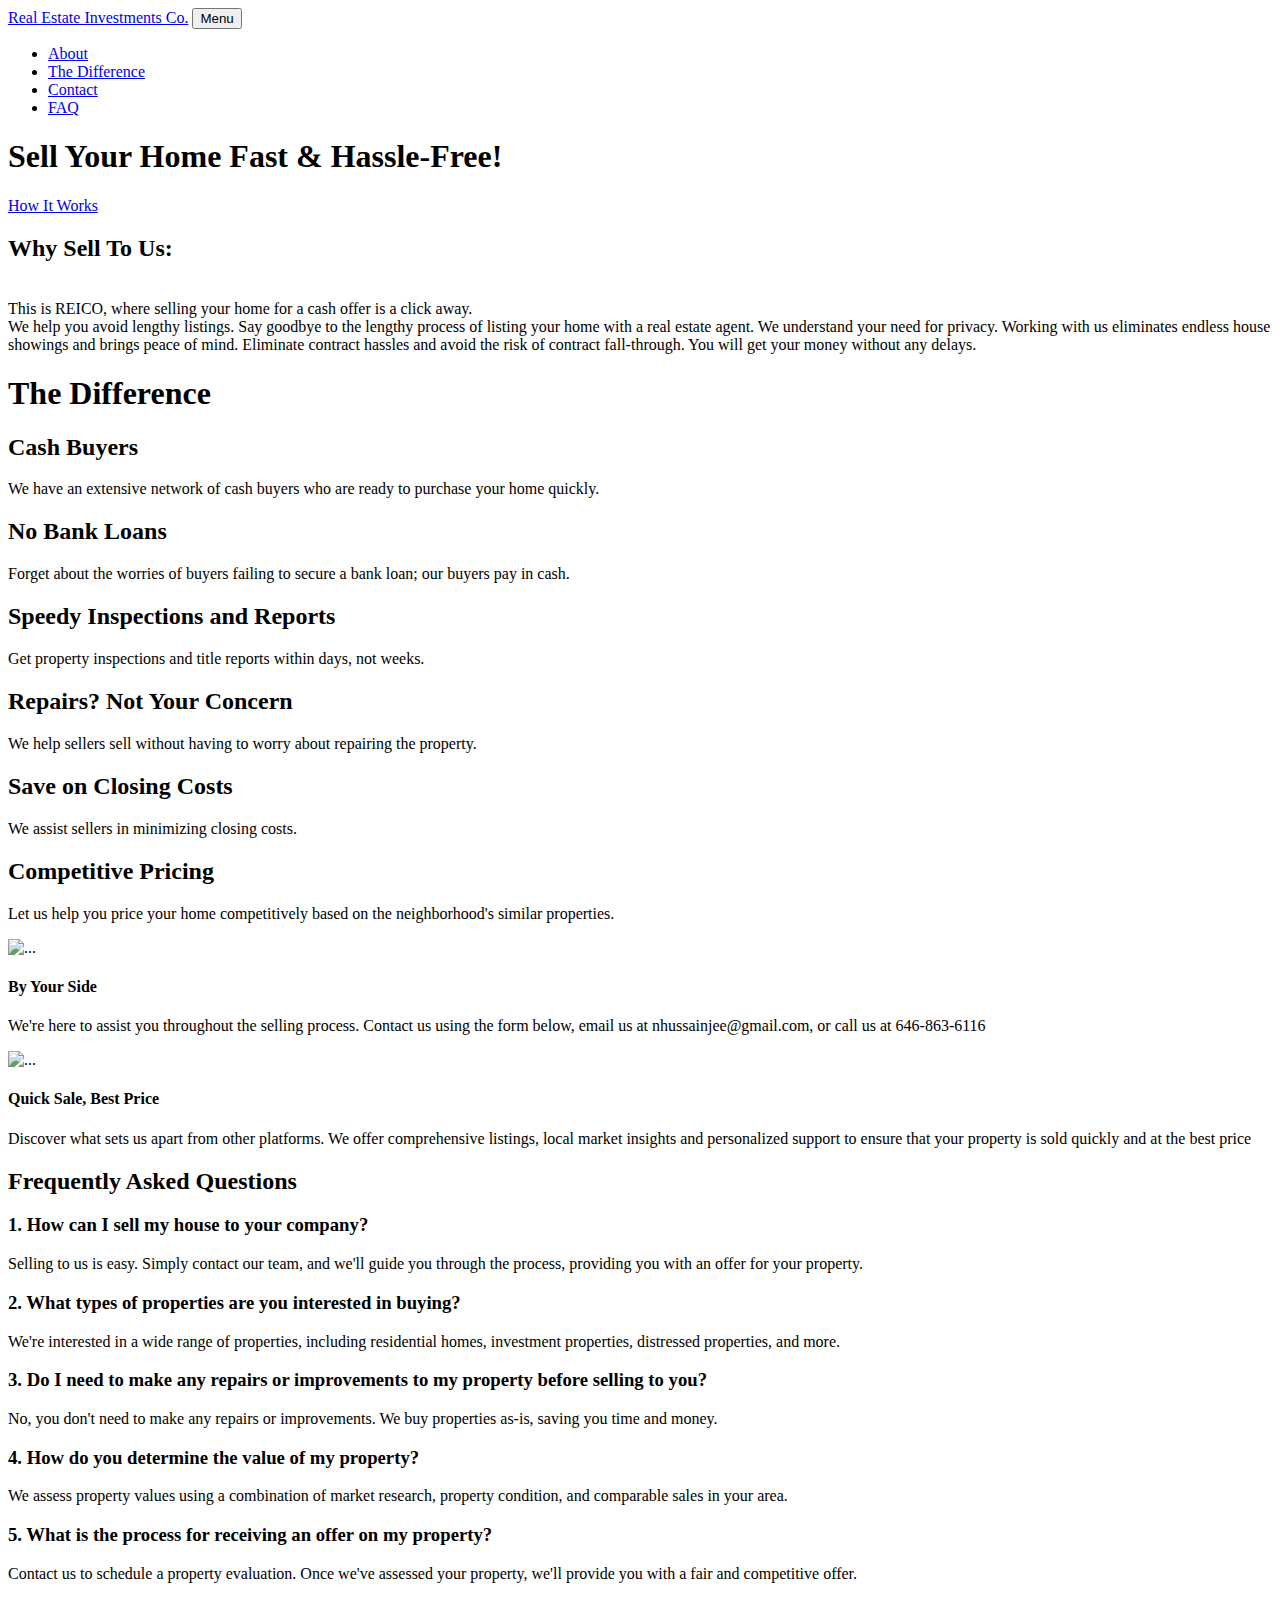
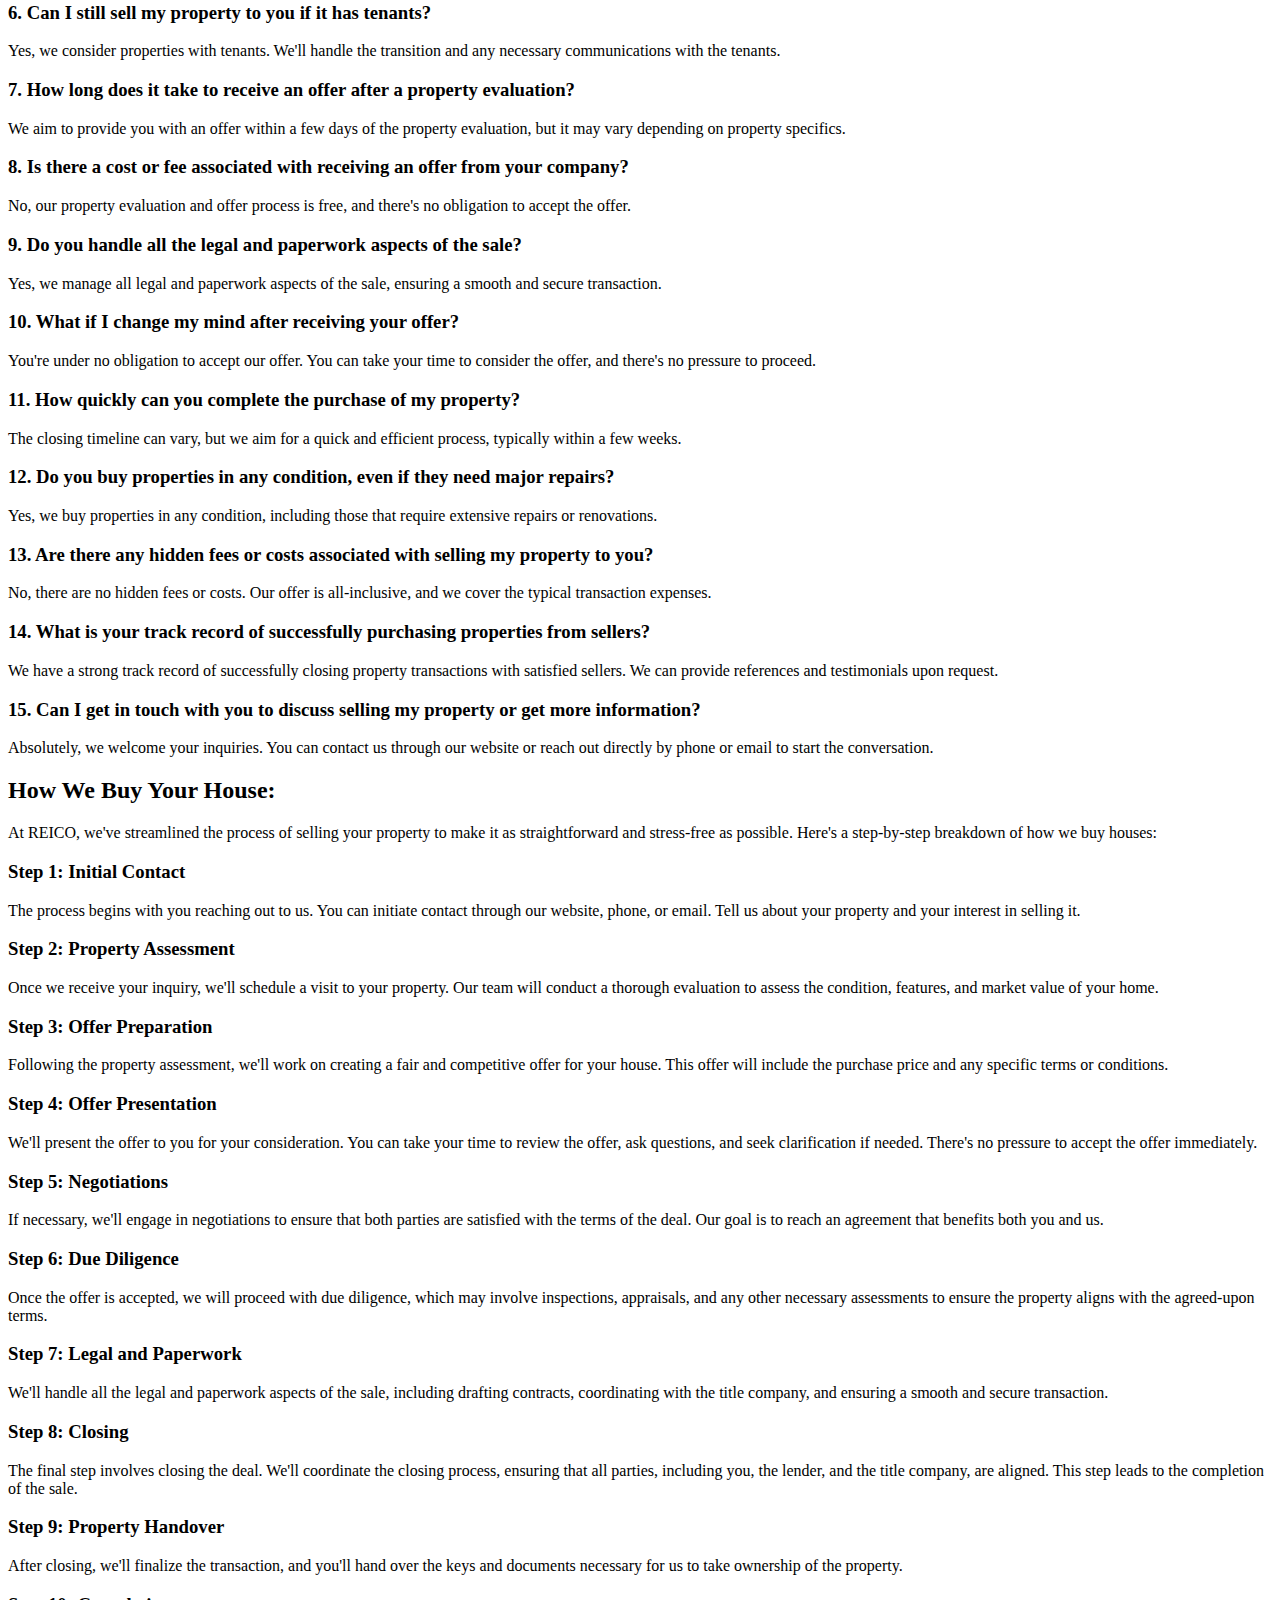
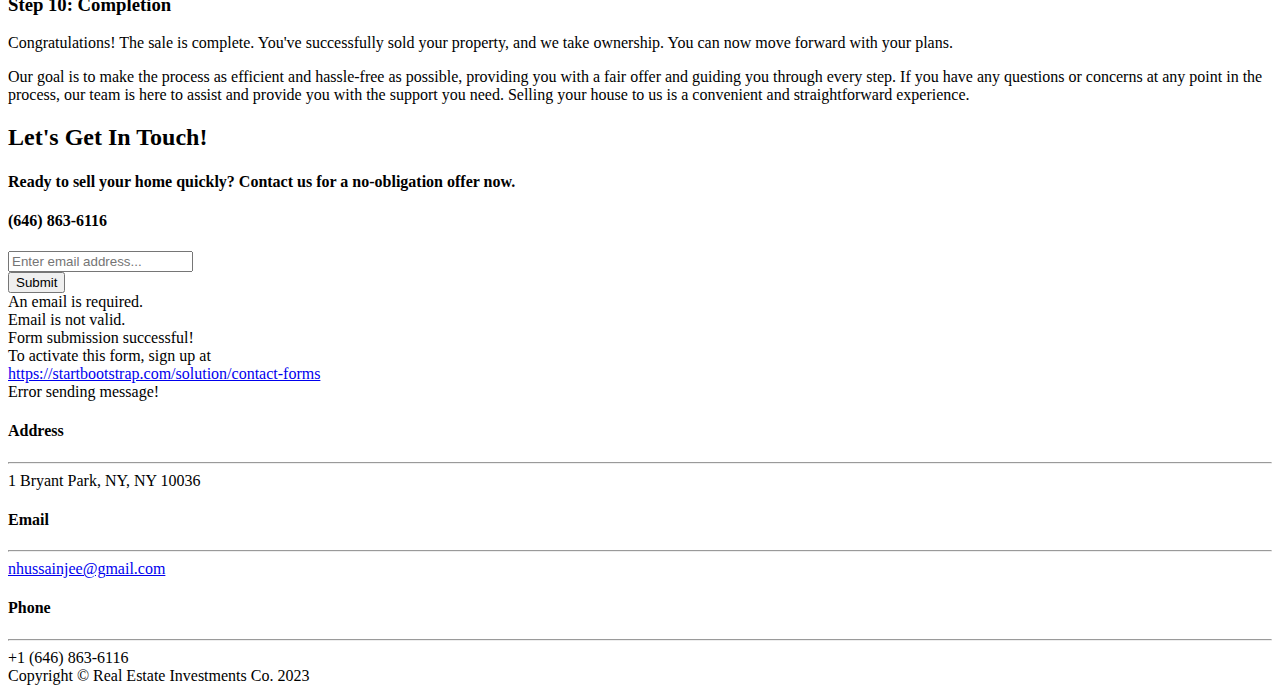
==== FlaskRE_website/templates/index.html @ 536a7983 "changed name of folder to FlaskRE_website" ====
<!DOCTYPE html>
<html lang="en">
    <head>
        <meta charset="utf-8" />
        <meta name="viewport" content="width=device-width, initial-scale=1, shrink-to-fit=no" />
        <meta name="description" content="" />
        <meta name="author" content="" />
        <title>Real Estate Investments Co.</title>
        <link rel="icon" type="image/x-icon" href="static/assets/favicon.png" />
        <!-- Font Awesome icons (free version)-->
        <script src="https://use.fontawesome.com/releases/v6.3.0/js/all.js" crossorigin="anonymous"></script>
        <!-- Google fonts-->
        <link href="https://fonts.googleapis.com/css?family=Varela+Round" rel="stylesheet" />
        <link href="https://fonts.googleapis.com/css?family=Nunito:200,200i,300,300i,400,400i,600,600i,700,700i,800,800i,900,900i" rel="stylesheet" />
        <!-- Core theme CSS (includes Bootstrap)-->
        <link href="static/css/styles.css" rel="stylesheet" />
    </head>
    <body id="page-top">
        <!-- Navigation-->
        <nav class="navbar navbar-expand-lg navbar-light fixed-top" id="mainNav">
            <div class="container px-4 px-lg-5">
                <a class="navbar-brand" href="#page-top">Real Estate Investments Co.</a>
                <button class="navbar-toggler navbar-toggler-right" type="button" data-bs-toggle="collapse" data-bs-target="#navbarResponsive" aria-controls="navbarResponsive" aria-expanded="false" aria-label="Toggle navigation">
                    Menu
                    <i class="fas fa-bars"></i>
                </button>
                <div class="collapse navbar-collapse" id="navbarResponsive">
                    <ul class="navbar-nav ms-auto">
                        <li class="nav-item"><a class="nav-link" href="#about">About</a></li>
                        <li class="nav-item"><a class="nav-link" href="#projects">The Difference</a></li>
                        <li class="nav-item"><a class="nav-link" href="#signup">Contact</a></li>
                        <li class="nav-item"><a class="nav-link" href="#FAQ">FAQ</a></li>
                    </ul>
                </div>
            </div>
        </nav>
        <!-- bg-house - landing page-->
        <header class="bg-house">
            <div class="container px-4 px-lg-5 d-flex h-100 align-items-center justify-content-center">
                <div class="d-flex justify-content-center">
                    <div class="text-center">
                        <h1 class="mx-auto my-0 text-uppercase">Sell Your Home Fast & Hassle-Free!</h1>
                        <a class="btn btn-primary mt-5" href="#how_it_works">How It Works</a>
                    </div>
                </div>
            </div>
        </header>
        <!-- About-->
        <section class="about-section text-center" id="about">
            <div class="container px-4 px-lg-5">
                <div class="row gx-4 gx-lg-5 justify-content-center">
                    <div class="col-lg-8">
                        <h2 class="text-white mb-4">Why Sell To Us:</h2>
                        <p class="text-white-50 text-left">
                          <br>  This is REICO, where selling your home for a cash offer is a click away.<br/>
                            We help you avoid lengthy listings. Say goodbye to the lengthy process of listing your home with a real estate agent.
                            We understand your need for privacy. Working with us eliminates endless house showings and brings peace of mind.
                            Eliminate contract hassles and avoid the risk of contract fall-through. You will get your money without any delays.
                        </p>
                    </div>
                </div>
            </div>
        </section>
        <!-- Projects-->
        <section class="projects-section text-left" id="projects">
            <div class="container px-4 px-lg-5">
                <!-- Featured Project Row-->
                <div class="row gx-0 mb-4 mb-lg-5 align-items-left">
                    <div class="col-xl-4 col-lg-5">
                            <body class="text-white-50">
                            <h1 class="mt-5">The Difference</h1>

                                <h2>Cash Buyers</h2>
                                <p>We have an extensive network of cash buyers who are ready to purchase your home quickly.</p>

                                <h2>No Bank Loans</h2>
                                 <p>Forget about the worries of buyers failing to secure a bank loan; our buyers pay in cash.</p>
                               
                                 <h2>Speedy Inspections and Reports<h2></h2>
                                 <p>Get property inspections and title reports within days, not weeks.</p>

                                <h2>Repairs? Not Your Concern</h2> 
                                <p>We help sellers sell without having to worry about repairing the property.</p>

                                <h2>Save on Closing Costs</h2>
                                 <p>We assist sellers in minimizing closing costs.</p>

                                <h2>Competitive Pricing</h2> 
                                <p>Let us help you price your home competitively based on the neighborhood's similar properties.</p>
                            </body>
                        </div>
                    </div>
                </div>
                <!-- Project One Row-->
                <div class="row gx-0 mb-5 mb-lg-0 justify-content-center">
                    <div class="col-lg-6"><img class="img-fluid" src="static/assets/img/keychain-house.jpg" alt="..." /></div>
                    <div class="col-lg-6">
                        <div class="bg-black text-center h-100 project">
                            <div class="d-flex h-100">
                                <div class="project-text w-100 my-auto text-center text-lg-left">
                                    <h4 class="text-white">By Your Side</h4>
                                    <p class="mb-0 text-white-50">We're here to assist you throughout the selling process. 
                                        Contact us using the form below, 
                                        email us at nhussainjee@gmail.com, or call us at 646-863-6116</p>
                                </div>
                            </div>
                        </div>
                    </div>
                </div>
                <!-- Project Two Row-->
                <div class="row gx-0 justify-content-center">
                    <div class="col-lg-6"><img class="img-fluid" src="static/assets/img/contract.jpg" alt="..." /></div>
                    <div class="col-lg-6 order-lg-first">
                        <div class="bg-black text-center h-100 project">
                            <div class="d-flex h-100">
                                <div class="project-text w-100 my-auto text-center text-lg-right">
                                    <h4 class="text-white">Quick Sale, Best Price</h4>
                                    <p class="mb-0 text-white-50">Discover what sets us apart from other platforms. We offer comprehensive listings, 
                                        local market insights and personalized support to ensure that
                                         your property is sold quickly and at the best price</p>
                                </div>
                            </div>
                        </div>
                    </div>
                </div>
            </div>
        </section>
            <!---FAQ-->
                            <div class="FAQ-section" id="FAQ">
                                <div class="container px-4 px-lg-5">
                                    <div class="row gx-4 gx-lg-5 justify-content-left">
                                        <div class="col-lg-8">
                                            <h2 class="text-lightgrey mb-4">Frequently Asked Questions</h2>
                            
                                            <div class="faq-item">
                                                <h3>1. How can I sell my house to your company?</h3>
                                                <p>Selling to us is easy. Simply contact our team, and we'll guide you through the process, providing you with an offer for your property.</p>
                                            </div>
                            
                                            <div class="faq-item">
                                                <h3>2. What types of properties are you interested in buying?</h3>
                                                <p>We're interested in a wide range of properties, including residential homes, investment properties, distressed properties, and more.</p>
                                            </div>
                            
                                            <div class="faq-item">
                                                <h3>3. Do I need to make any repairs or improvements to my property before selling to you?</h3>
                                                <p>No, you don't need to make any repairs or improvements. We buy properties as-is, saving you time and money.</p>
                                            </div>
                            
                                            <div class="faq-item">
                                                <h3>4. How do you determine the value of my property?</h3>
                                                <p>We assess property values using a combination of market research, property condition, and comparable sales in your area.</p>
                                            </div>
                            
                                            <div class="faq-item">
                                                <h3>5. What is the process for receiving an offer on my property?</h3>
                                                <p>Contact us to schedule a property evaluation. Once we've assessed your property, we'll provide you with a fair and competitive offer.</p>
                                            </div>
                            
                                            <div class="faq-item">
                                                <h3>6. Can I still sell my property to you if it has tenants?</h3>
                                                <p>Yes, we consider properties with tenants. We'll handle the transition and any necessary communications with the tenants.</p>
                                            </div>
                            
                                            <div class= "faq-item">
                                                <h3>7. How long does it take to receive an offer after a property evaluation?</h3>
                                                <p>We aim to provide you with an offer within a few days of the property evaluation, but it may vary depending on property specifics.</p>
                                            </div>
                            
                                            <div class="faq-item">
                                                <h3>8. Is there a cost or fee associated with receiving an offer from your company?</h3>
                                                <p>No, our property evaluation and offer process is free, and there's no obligation to accept the offer.</p>
                                            </div>
                            
                                            <div class="faq-item">
                                                <h3>9. Do you handle all the legal and paperwork aspects of the sale?</h3>
                                                <p>Yes, we manage all legal and paperwork aspects of the sale, ensuring a smooth and secure transaction.</p>
                                            </div>
                            
                                            <div class="faq-item">
                                                <h3>10. What if I change my mind after receiving your offer?</h3>
                                                <p>You're under no obligation to accept our offer. You can take your time to consider the offer, and there's no pressure to proceed.</p>
                                            </div>
                            
                                            <div class="faq-item">
                                                <h3>11. How quickly can you complete the purchase of my property?</h3>
                                                <p>The closing timeline can vary, but we aim for a quick and efficient process, typically within a few weeks.</p>
                                            </div>
                            
                                            <div class="faq-item">
                                                <h3>12. Do you buy properties in any condition, even if they need major repairs?</h3>
                                                <p>Yes, we buy properties in any condition, including those that require extensive repairs or renovations.</p>
                                            </div>
                            
                                            <div class="faq-item">
                                                <h3>13. Are there any hidden fees or costs associated with selling my property to you?</h3>
                                                <p>No, there are no hidden fees or costs. Our offer is all-inclusive, and we cover the typical transaction expenses.</p>
                                            </div>
                            
                                            <div class="faq-item">
                                                <h3>14. What is your track record of successfully purchasing properties from sellers?</h3>
                                                <p>We have a strong track record of successfully closing property transactions with satisfied sellers. We can provide references and testimonials upon request.</p>
                                            </div>
                            
                                            <div class="faq-item">
                                                <h3>15. Can I get in touch with you to discuss selling my property or get more information?</h3>
                                                <p>Absolutely, we welcome your inquiries. You can contact us through our website or reach out directly by phone or email to start the conversation.</p>
                                            </div>
                                        </div>
                                    </div>
                                </div>
                            </div>
       
            </section>
            <!---how_it_works-->
           
        <!---how_it_works-->
        <section class="how_it_works-section text-left" id="how_it_works">
            <div class="container px-4 px-lg-5">
                <div class="row gx-4 gx-lg-5 justify-content-left">
                    <div class="col-lg-8">
                        <body class="text-white-50">
                            <h2>How We Buy Your House:</h2>
                        
                            <p>At REICO, we've streamlined the process of selling your property to make it as straightforward and stress-free as possible. Here's a step-by-step breakdown of how we buy houses:</p>
                        
                            <h3>Step 1: Initial Contact</h3>
                            <p>The process begins with you reaching out to us. You can initiate contact through our website, phone, or email. Tell us about your property and your interest in selling it.</p>
                        
                            <h3>Step 2: Property Assessment</h3>
                            <p>Once we receive your inquiry, we'll schedule a visit to your property. Our team will conduct a thorough evaluation to assess the condition, features, and market value of your home.</p>
                        
                            <h3>Step 3: Offer Preparation</h3>
                            <p>Following the property assessment, we'll work on creating a fair and competitive offer for your house. This offer will include the purchase price and any specific terms or conditions.</p>
                        
                            <h3>Step 4: Offer Presentation</h3>
                            <p>We'll present the offer to you for your consideration. You can take your time to review the offer, ask questions, and seek clarification if needed. There's no pressure to accept the offer immediately.</p>
                        
                            <h3>Step 5: Negotiations</h3>
                            <p>If necessary, we'll engage in negotiations to ensure that both parties are satisfied with the terms of the deal. Our goal is to reach an agreement that benefits both you and us.</p>
                        
                            <h3>Step 6: Due Diligence</h3>
                            <p>Once the offer is accepted, we will proceed with due diligence, which may involve inspections, appraisals, and any other necessary assessments to ensure the property aligns with the agreed-upon terms.</p>
                        
                            <h3>Step 7: Legal and Paperwork</h3>
                            <p>We'll handle all the legal and paperwork aspects of the sale, including drafting contracts, coordinating with the title company, and ensuring a smooth and secure transaction.</p>
                        
                            <h3>Step 8: Closing</h3>
                            <p>The final step involves closing the deal. We'll coordinate the closing process, ensuring that all parties, including you, the lender, and the title company, are aligned. This step leads to the completion of the sale.</p>
                        
                            <h3>Step 9: Property Handover</h3>
                            <p>After closing, we'll finalize the transaction, and you'll hand over the keys and documents necessary for us to take ownership of the property.</p>
                        
                            <h3>Step 10: Completion</h3>
                            <p>Congratulations! The sale is complete. You've successfully sold your property, and we take ownership. You can now move forward with your plans.</p>
                        
                            <p>Our goal is to make the process as efficient and hassle-free as possible, providing you with a fair offer and guiding you through every step. If you have any questions or concerns at any point in the process, our team is here to assist and provide you with the support you need. Selling your house to us is a convenient and straightforward experience.</p>
                        </body>  
                                        </div>
                                    </div>
                                </div>
                            </section>
                            
                    </div>
                </div>
            </section>
        <!-- Signup-->
        <section class="signup-section" id="signup">
            <div class="container px-4 px-lg-5">
                <div class="row gx-4 gx-lg-5">
                    <div class="col-md-10 col-lg-8 mx-auto text-center">
                        <i class="far fa-paper-plane fa-2x mb-2 text-white"></i>
                        <h2 class="text-white mb-5">Let's Get In Touch!</h2>
                        <h4 class="text-white mb-5">Ready to sell your home quickly? Contact us for a no-obligation offer now.</h4>
                        <h4 class= "text-white mb-5"> (646) 863-6116</h4>
                        <!-- * * * * * * * * * * * * * * *-->
                        <!-- * * SB Forms Contact Form * *-->
                        <!-- * * * * * * * * * * * * * * *-->
                        <!-- This form is pre-integrated with SB Forms.-->
                        <!-- To make this form functional, sign up at-->
                        <!-- https://startbootstrap.com/solution/contact-forms-->
                        <!-- to get an API token!-->
                        <form class="form-signup" id="contactForm" data-sb-form-api-token="API_TOKEN">
                            <!-- Email address input-->
                            <div class="row input-group-newsletter">
                                <div class="col"><input class="form-control" id="emailAddress" type="email" placeholder="Enter email address..." aria-label="Enter email address..." data-sb-validations="required,email" /></div>
                                <div class="col-auto"><button class="btn btn-primary disabled" id="submitButton" type="submit">Submit</button></div>
                            </div>
                            <div class="invalid-feedback mt-2" data-sb-feedback="emailAddress:required">An email is required.</div>
                            <div class="invalid-feedback mt-2" data-sb-feedback="emailAddress:email">Email is not valid.</div>
                            <!-- Submit success message-->
                            <!---->
                            <!-- This is what your users will see when the form-->
                            <!-- has successfully submitted-->
                            <div class="d-none" id="submitSuccessMessage">
                                <div class="text-center mb-3 mt-2 text-white">
                                    <div class="fw-bolder">Form submission successful!</div>
                                    To activate this form, sign up at
                                    <br />
                                    <a href="https://startbootstrap.com/solution/contact-forms">https://startbootstrap.com/solution/contact-forms</a>
                                </div>
                            </div>
                            <!-- Submit error message-->
                            <!---->
                            <!-- This is what your users will see when there is-->
                            <!-- an error submitting the form-->
                            <div class="d-none" id="submitErrorMessage"><div class="text-center text-danger mb-3 mt-2">Error sending message!</div></div>
                        </form>
                    </div>
                </div>
            </div>
        </section>
        <!-- Contact-->
        <section class="contact-section bg-black">
            <div class="container px-4 px-lg-5">
                <div class="row gx-4 gx-lg-5">
                    <div class="col-md-4 mb-3 mb-md-0">
                        <div class="card py-4 h-100">
                            <div class="card-body text-center">
                                <i class="fas fa-map-marked-alt text-primary mb-2"></i>
                                <h4 class="text-uppercase m-0">Address</h4>
                                <hr class="my-4 mx-auto" />
                                <div class="small text-black-50">1 Bryant Park, NY, NY 10036</div>
                            </div> 
                        </div>
                    </div>
                    <div class="col-md-4 mb-3 mb-md-0">
                        <div class="card py-4 h-100">
                            <div class="card-body text-center">
                                <i class="fas fa-envelope text-primary mb-2"></i>
                                <h4 class="text-uppercase m-0">Email</h4>
                                <hr class="my-4 mx-auto" />
                                <div class="small text-black-50"><a href="#!">nhussainjee@gmail.com</a></div>
                            </div>
                        </div>
                    </div>
                    <div class="col-md-4 mb-3 mb-md-0">
                        <div class="card py-4 h-100">
                            <div class="card-body text-center">
                                <i class="fas fa-mobile-alt text-primary mb-2"></i>
                                <h4 class="text-uppercase m-0">Phone</h4>
                                <hr class="my-4 mx-auto" />
                                <div class="small text-black-50">+1 (646) 863-6116</div>
                            </div>
                        </div>
                    </div>
                </div>
             <!--- <div class="social d-flex justify-content-center"> 
                    <a class="mx-2" href="#!"><i class="fab fa-twitter"></i></a>
                    <a class="mx-2" href="#!"><i class="fab fa-facebook-f"></i></a>
                    <a class="mx-2" href="#!"><i class="fab fa-github"></i></a> --> 
                </div>
            </div>
        </section>
        <!-- Footer-->
        <footer class="footer bg-black small text-center text-white-50"><div class="container px-4 px-lg-5">Copyright &copy; Real Estate Investments Co. 2023</div></footer>
        <!-- Bootstrap core JS-->
        <script src="https://cdn.jsdelivr.net/npm/bootstrap@5.2.3/dist/js/bootstrap.bundle.min.js"></script>
        <!-- Core theme JS-->
        <script src="js/scripts.js"></script>
        <!-- * * * * * * * * * * * * * * * * * * * * * * * * * * * * * * * * * * * * * * * *-->
        <!-- * *                               SB Forms JS                               * *-->
        <!-- * * Activate your form at https://startbootstrap.com/solution/contact-forms * *-->
        <!-- * * * * * * * * * * * * * * * * * * * * * * * * * * * * * * * * * * * * * * * *-->
        <script src="https://cdn.startbootstrap.com/sb-forms-latest.js"></script>
    </body>
</html>
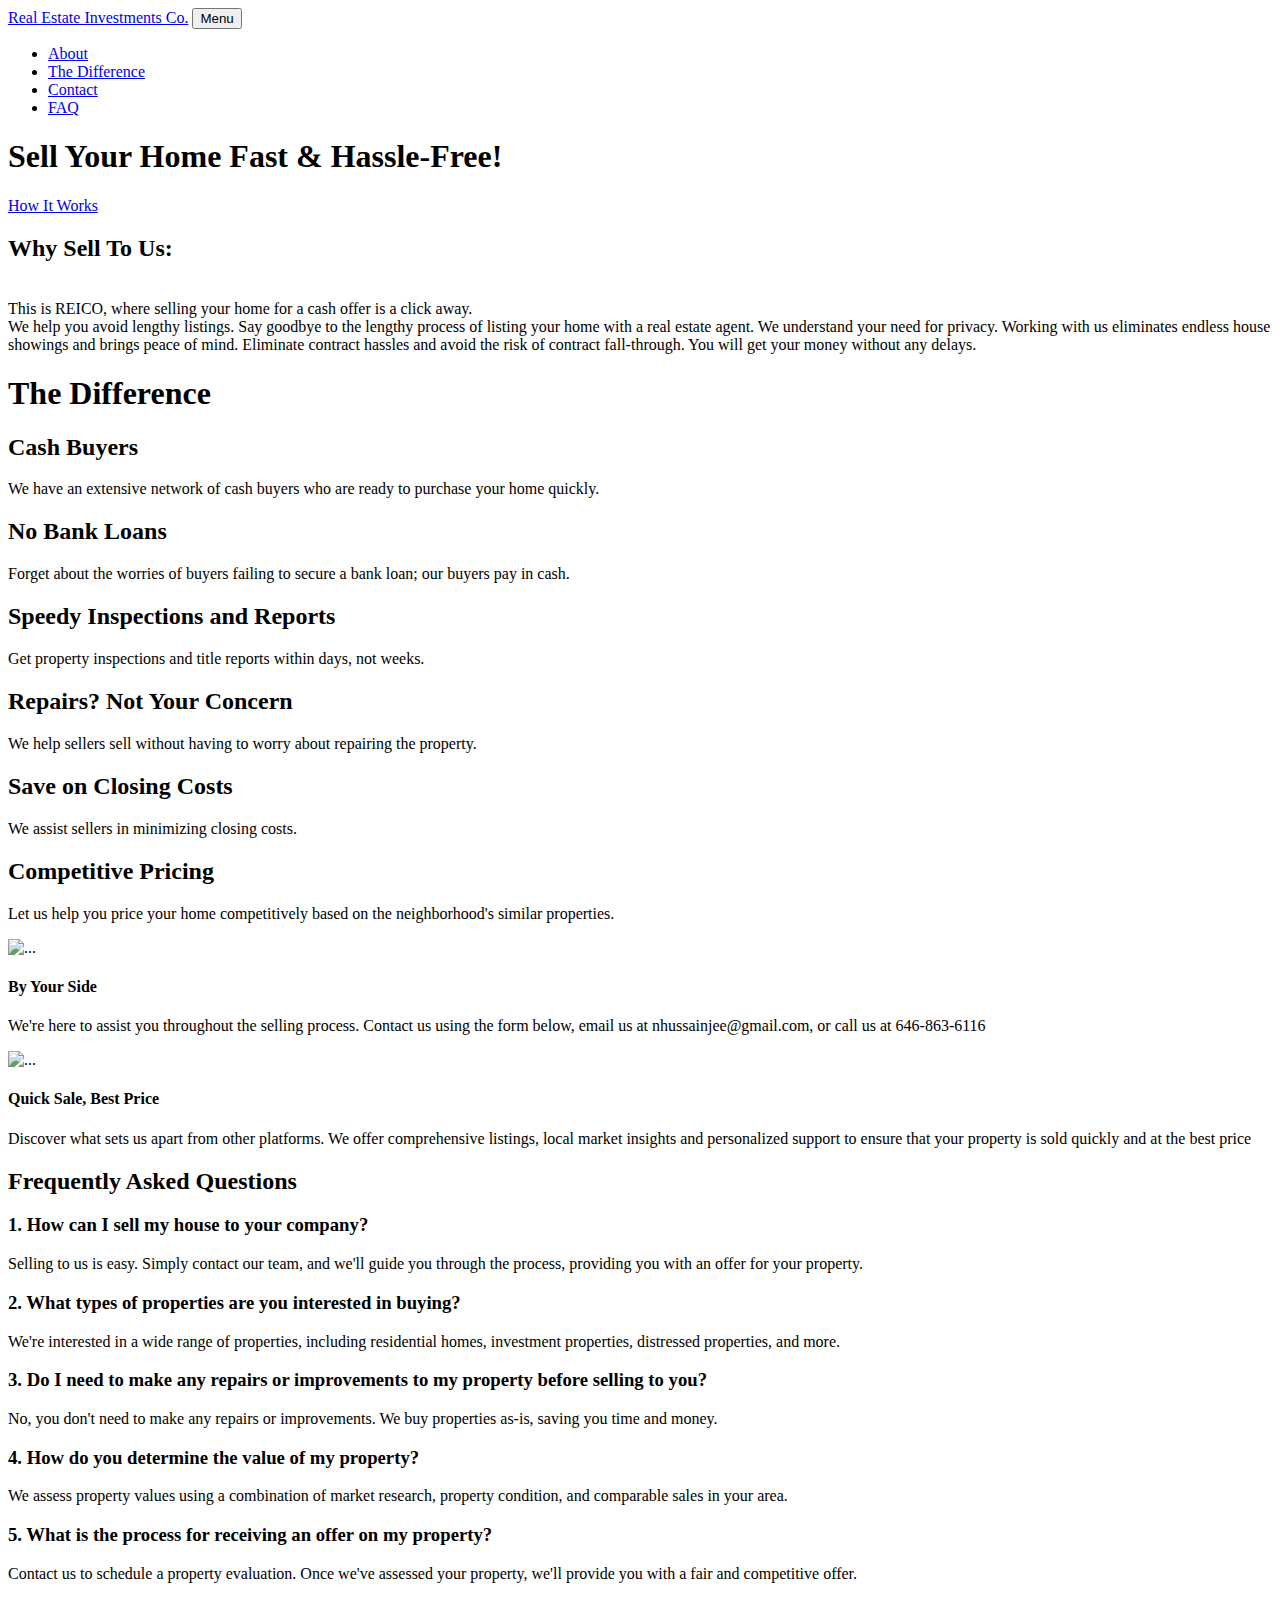
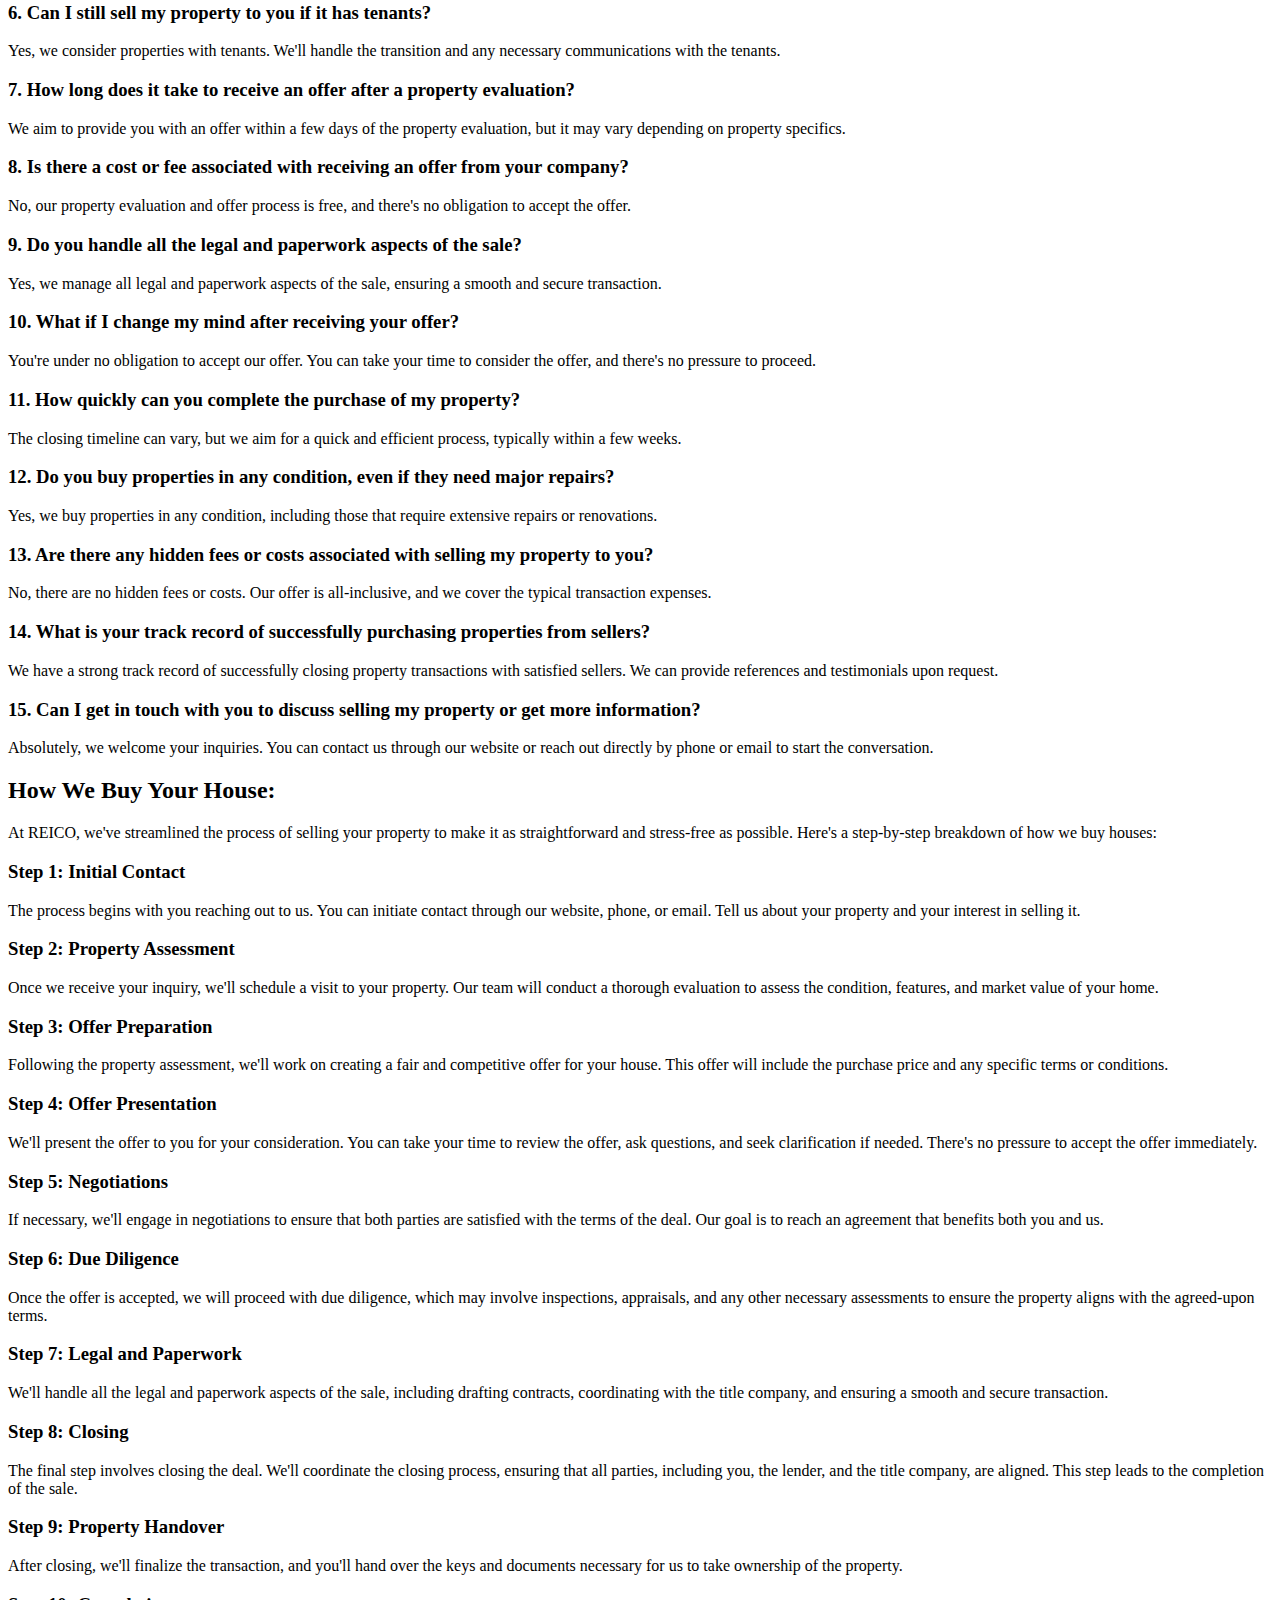
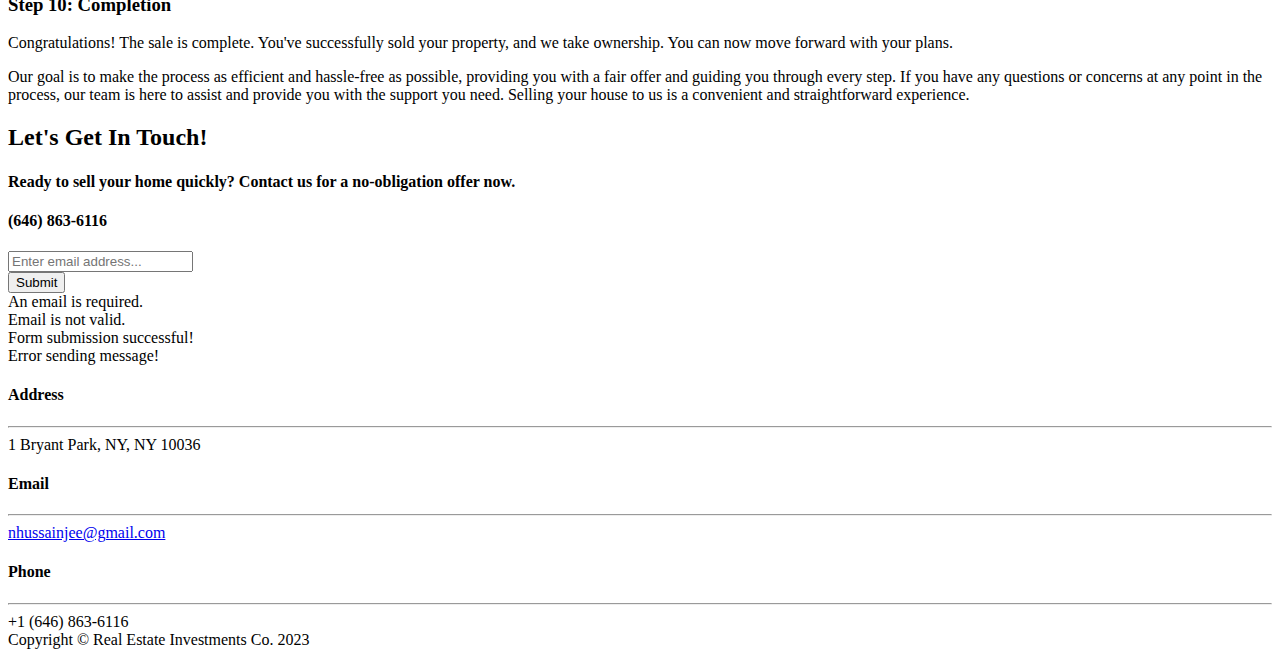
==== commit 9c55c00e: "added formspree to contact form and enabled submit" ====
--- a/FlaskRE_website/templates/index.html
+++ b/FlaskRE_website/templates/index.html
@@ -273,18 +273,13 @@
                         <h2 class="text-white mb-5">Let's Get In Touch!</h2>
                         <h4 class="text-white mb-5">Ready to sell your home quickly? Contact us for a no-obligation offer now.</h4>
                         <h4 class= "text-white mb-5"> (646) 863-6116</h4>
-                        <!-- * * * * * * * * * * * * * * *-->
-                        <!-- * * SB Forms Contact Form * *-->
-                        <!-- * * * * * * * * * * * * * * *-->
-                        <!-- This form is pre-integrated with SB Forms.-->
-                        <!-- To make this form functional, sign up at-->
-                        <!-- https://startbootstrap.com/solution/contact-forms-->
-                        <!-- to get an API token!-->
-                        <form class="form-signup" id="contactForm" data-sb-form-api-token="API_TOKEN">
-                            <!-- Email address input-->
+                       
+                       
+                        <form action="https://formspree.io/f/mgejqgoj" class="form-signup" id="contactForm"  method="POST">
+                            
                             <div class="row input-group-newsletter">
-                                <div class="col"><input class="form-control" id="emailAddress" type="email" placeholder="Enter email address..." aria-label="Enter email address..." data-sb-validations="required,email" /></div>
-                                <div class="col-auto"><button class="btn btn-primary disabled" id="submitButton" type="submit">Submit</button></div>
+                                <div class="col"><input class="form-control" id="emailAddress" type="email" placeholder="Enter email address..." aria-label="Enter email address..." data-sb-validations="required,email" name="email" /></div>
+                                <div class="col-auto"><button class="btn btn-primary" id="submitButton" type="submit">Submit</button></div>
                             </div>
                             <div class="invalid-feedback mt-2" data-sb-feedback="emailAddress:required">An email is required.</div>
                             <div class="invalid-feedback mt-2" data-sb-feedback="emailAddress:email">Email is not valid.</div>
@@ -295,9 +290,7 @@
                             <div class="d-none" id="submitSuccessMessage">
                                 <div class="text-center mb-3 mt-2 text-white">
                                     <div class="fw-bolder">Form submission successful!</div>
-                                    To activate this form, sign up at
-                                    <br />
-                                    <a href="https://startbootstrap.com/solution/contact-forms">https://startbootstrap.com/solution/contact-forms</a>
+
                                 </div>
                             </div>
                             <!-- Submit error message-->
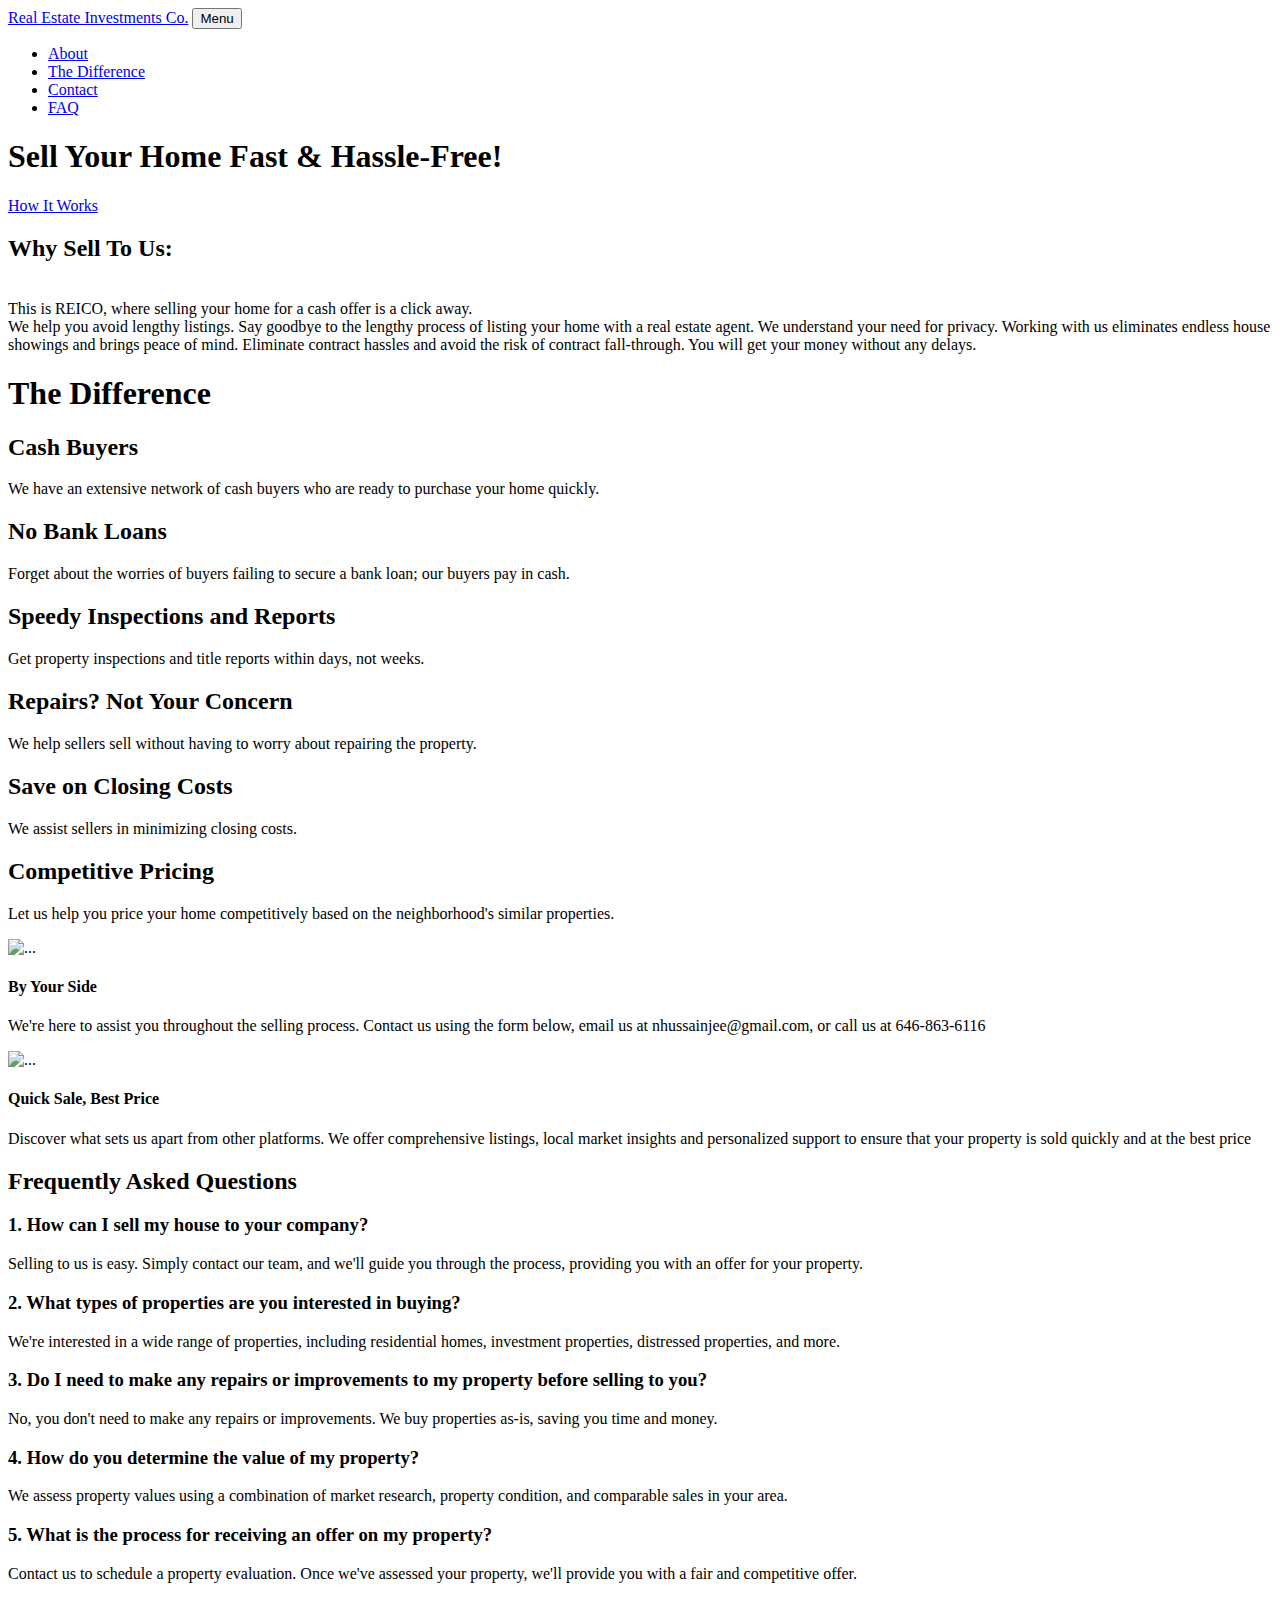
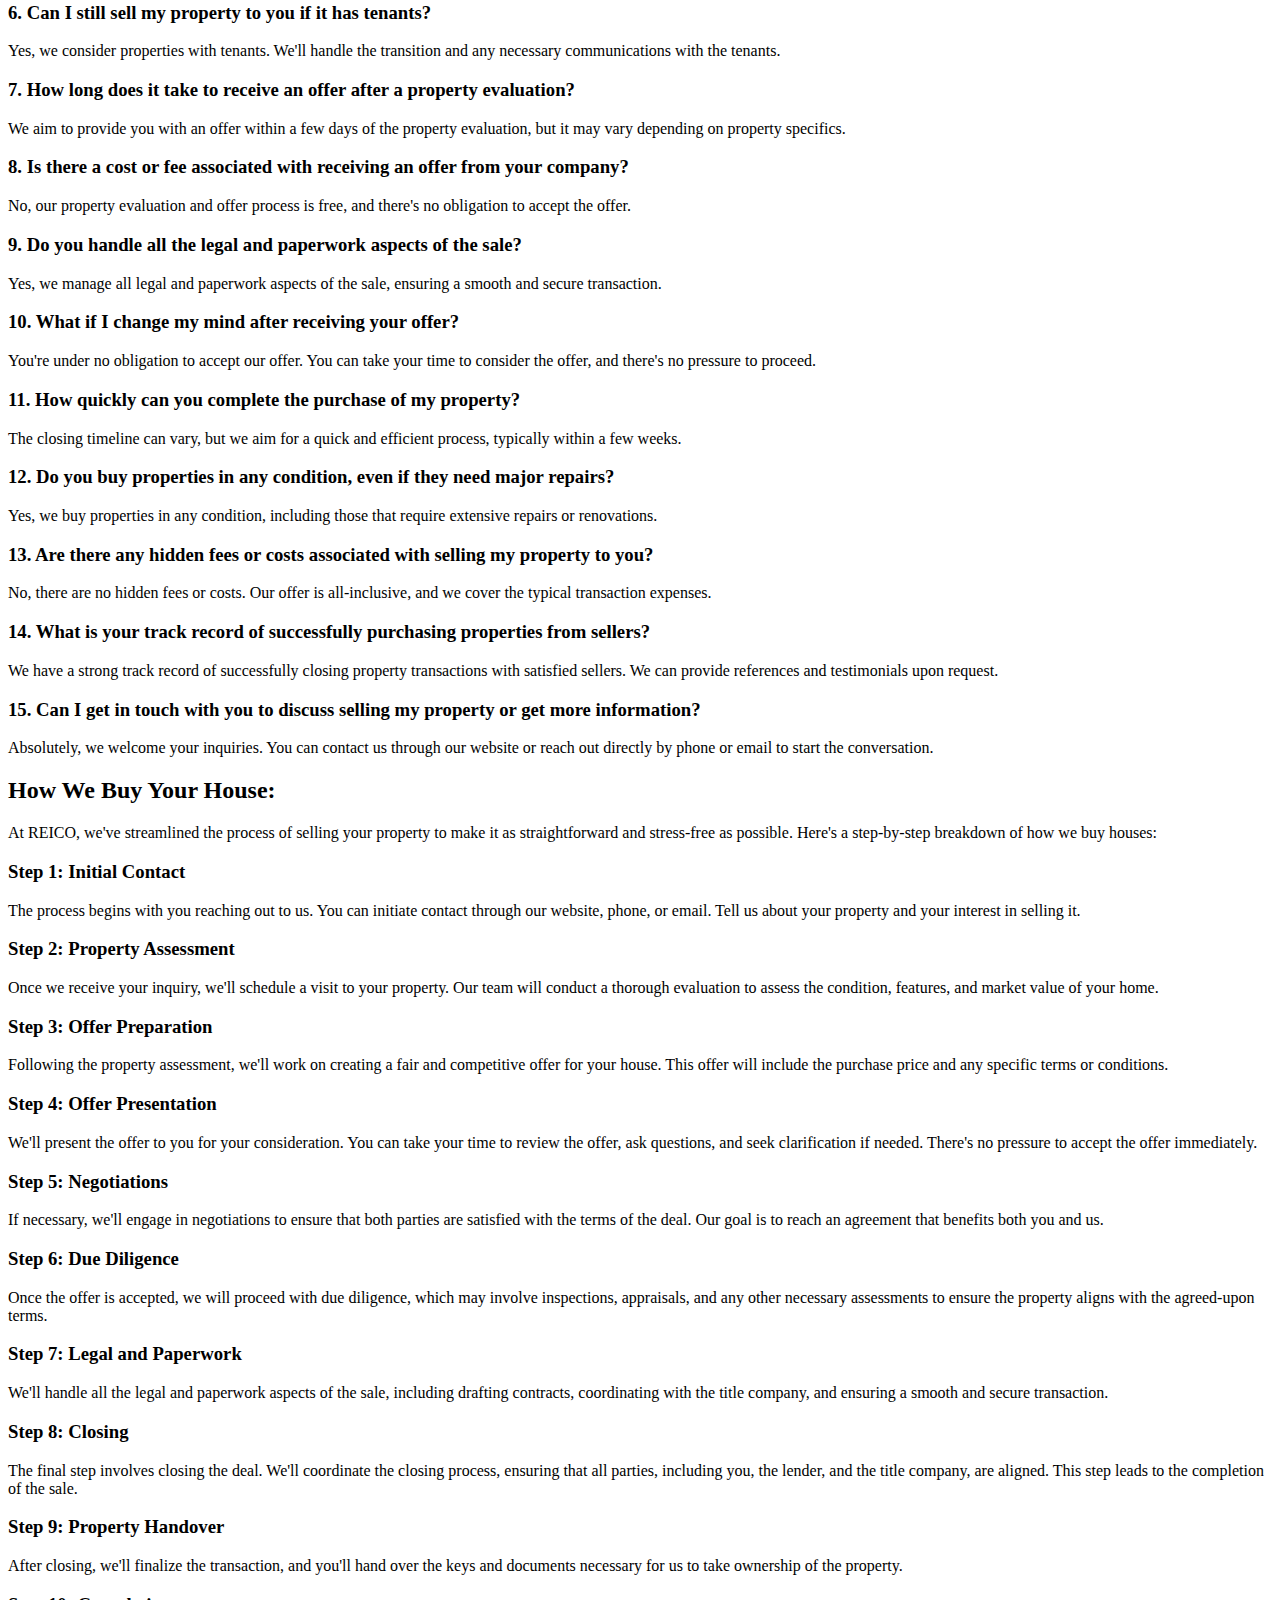
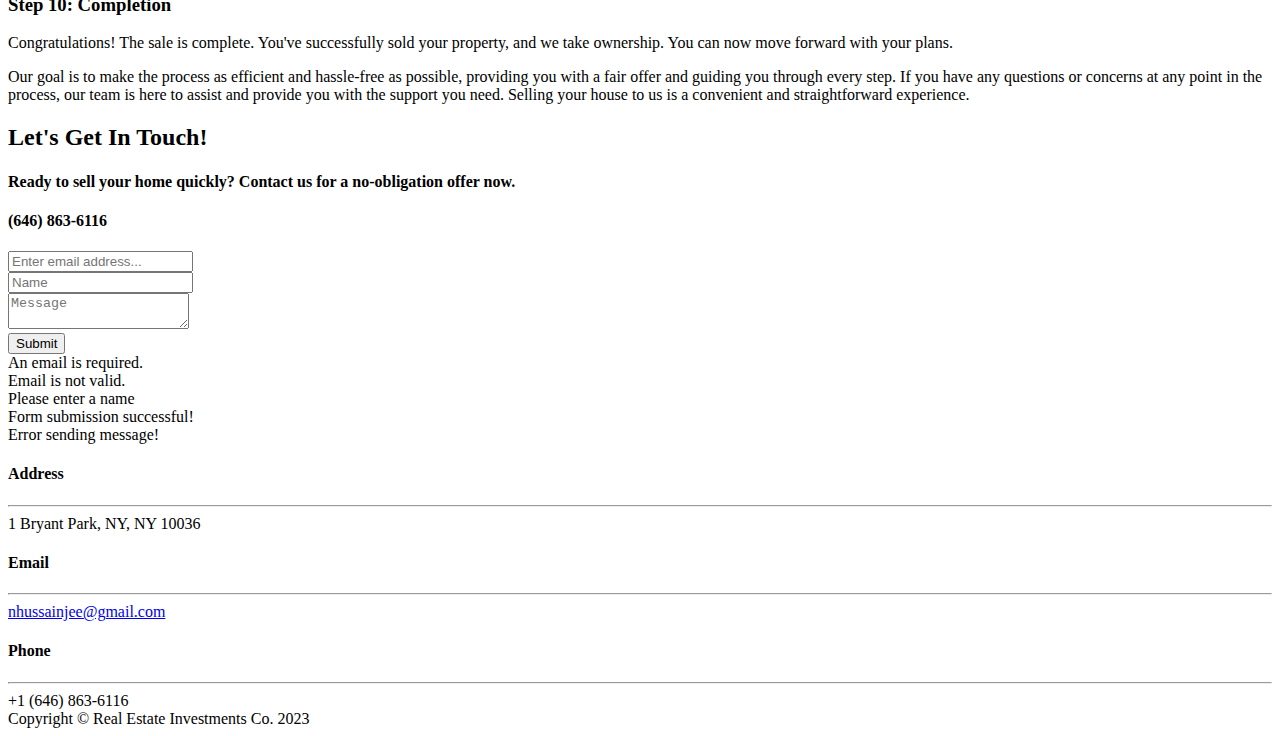
==== commit 3951e857: "fixed contact form rows spacing" ====
--- a/FlaskRE_website/templates/index.html
+++ b/FlaskRE_website/templates/index.html
@@ -277,12 +277,15 @@
                        
                         <form action="https://formspree.io/f/mgejqgoj" class="form-signup" id="contactForm"  method="POST">
                             
-                            <div class="row input-group-newsletter">
+                            <div class="col input-group-newsletter">
                                 <div class="col"><input class="form-control" id="emailAddress" type="email" placeholder="Enter email address..." aria-label="Enter email address..." data-sb-validations="required,email" name="email" /></div>
+                                <div class="col"><input class="form-control" id="name" type="text" placeholder="Name" aria-label="Name" data-sb-validations="Please enter name" name="name" required minlength="3" /></div>
+                                <div class="col"><textarea class="form-control" id="name" type="text" placeholder="Message" aria-label="Name" data-sb-validations="please leave a message" name="message"></textarea></div>
                                 <div class="col-auto"><button class="btn btn-primary" id="submitButton" type="submit">Submit</button></div>
                             </div>
                             <div class="invalid-feedback mt-2" data-sb-feedback="emailAddress:required">An email is required.</div>
                             <div class="invalid-feedback mt-2" data-sb-feedback="emailAddress:email">Email is not valid.</div>
+                            <div class="invalid-feedback mt-2" data-sb-feedback="name:name">Please enter a name</div>
                             <!-- Submit success message-->
                             <!---->
                             <!-- This is what your users will see when the form-->
